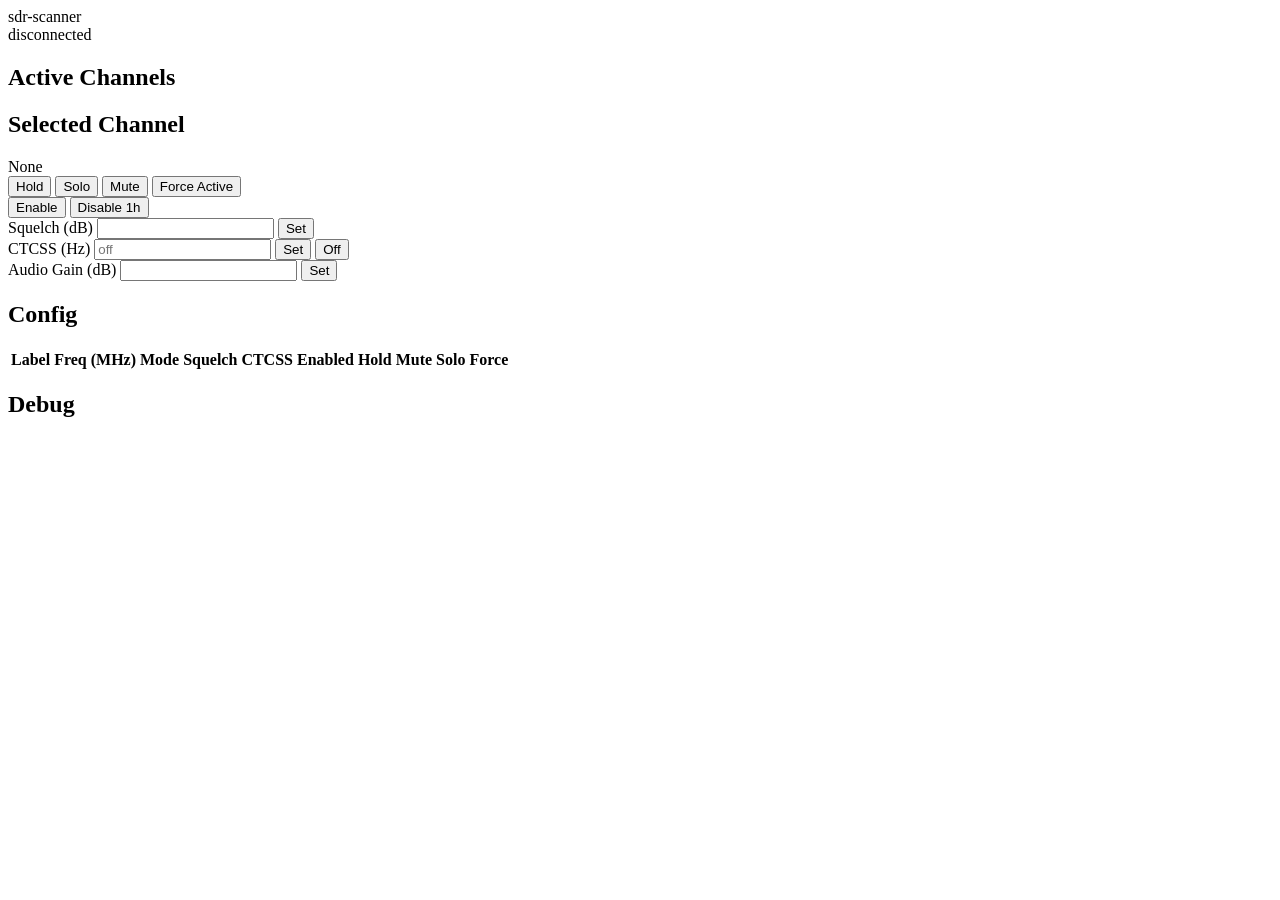
==== native/web/index.html @ 1fa4e135 "Add native C++/GNU Radio rewrite foundation (native/) Ground-up rewrite of the scanner in GNU Radio'" ====
<!doctype html>
<html lang="en">
<head>
  <meta charset="utf-8" />
  <meta name="viewport" content="width=device-width,initial-scale=1" />
  <title>sdr-scanner</title>
  <link rel="stylesheet" href="/style.css" />
</head>
<body>
  <header>
    <div class="title">sdr-scanner</div>
    <div class="status" id="connStatus">disconnected</div>
  </header>

  <main>
    <section class="left">
      <h2>Active Channels</h2>
      <div id="activeList" class="active-list"></div>
    </section>

    <section class="right">
      <div class="card">
        <h2>Selected Channel</h2>
        <div id="selectedMeta" class="selected-meta">None</div>
        <div class="btn-row">
          <button id="btnHold" class="btn">Hold</button>
          <button id="btnSolo" class="btn">Solo</button>
          <button id="btnMute" class="btn">Mute</button>
          <button id="btnForce" class="btn danger">Force Active</button>
        </div>
        <div class="btn-row">
          <button id="btnEnable" class="btn">Enable</button>
          <button id="btnDisable1h" class="btn">Disable 1h</button>
        </div>

        <div class="field-row">
          <label for="squelchInput">Squelch (dB)</label>
          <input id="squelchInput" type="number" step="1" />
          <button id="btnSquelchApply">Set</button>
        </div>
        <div class="field-row">
          <label for="ctcssInput">CTCSS (Hz)</label>
          <input id="ctcssInput" type="number" step="0.1" placeholder="off" />
          <button id="btnCtcssApply">Set</button>
          <button id="btnCtcssClear">Off</button>
        </div>
        <div class="field-row">
          <label for="gainInput">Audio Gain (dB)</label>
          <input id="gainInput" type="number" step="1" />
          <button id="btnGainApply">Set</button>
        </div>
      </div>

      <div class="card">
        <h2>Config</h2>
        <div class="table-wrap">
          <table id="cfgTable">
            <thead>
              <tr>
                <th>Label</th>
                <th>Freq (MHz)</th>
                <th>Mode</th>
                <th>Squelch</th>
                <th>CTCSS</th>
                <th>Enabled</th>
                <th>Hold</th>
                <th>Mute</th>
                <th>Solo</th>
                <th>Force</th>
              </tr>
            </thead>
            <tbody></tbody>
          </table>
        </div>
      </div>

      <div class="card">
        <h2>Debug</h2>
        <pre id="log"></pre>
      </div>
    </section>
  </main>

<script src="/app.js"></script>
</body>
</html>
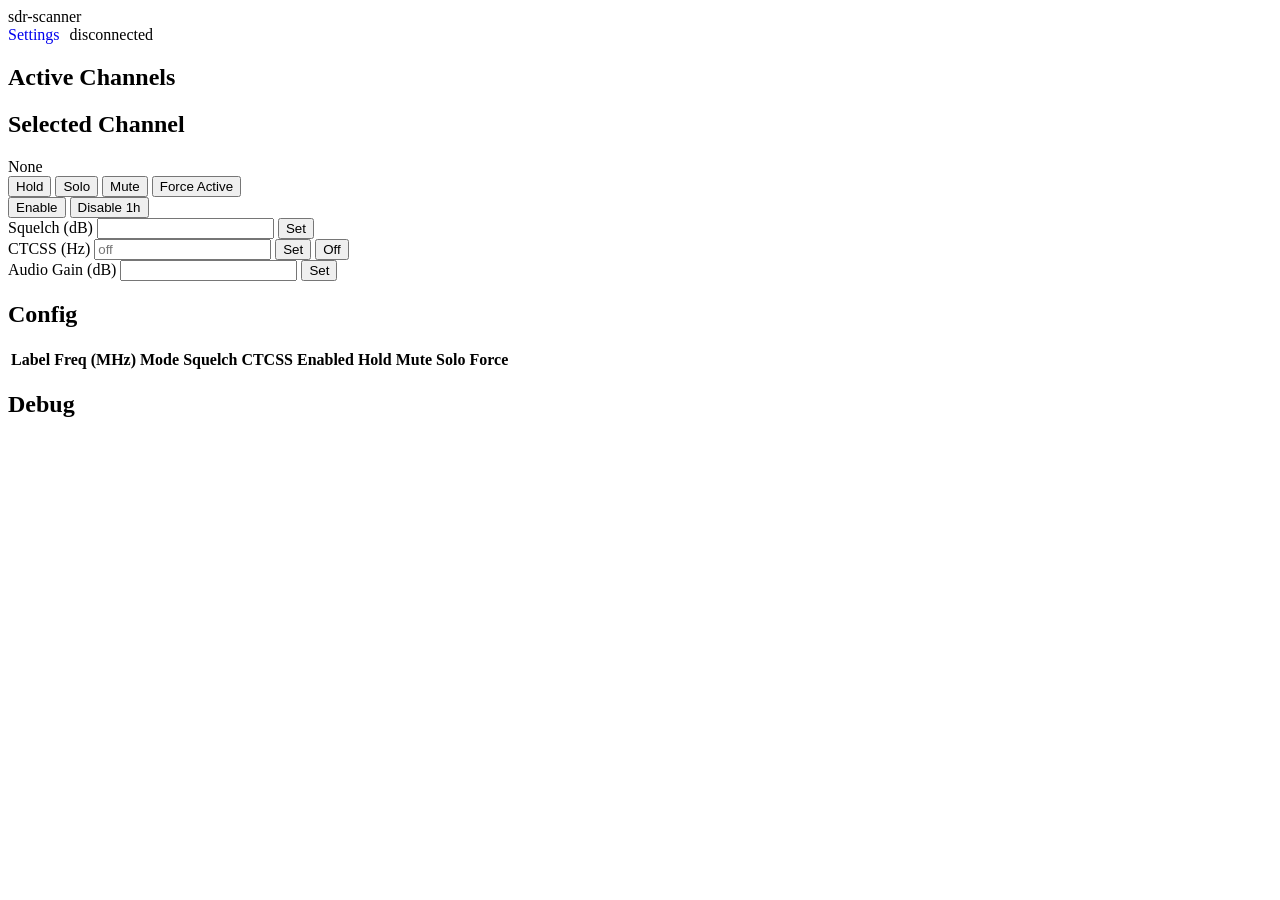
==== commit 2a4beb3e: "Add a settings page to edit channels, receivers, and audio outputs Previously the only way to add/ed" ====
--- a/native/web/index.html
+++ b/native/web/index.html
@@ -9,7 +9,10 @@
 <body>
   <header>
     <div class="title">sdr-scanner</div>
-    <div class="status" id="connStatus">disconnected</div>
+    <div style="display:flex; align-items:center; gap:10px;">
+      <a class="status" href="/settings.html" style="text-decoration:none;">Settings</a>
+      <div class="status" id="connStatus">disconnected</div>
+    </div>
   </header>
 
   <main>
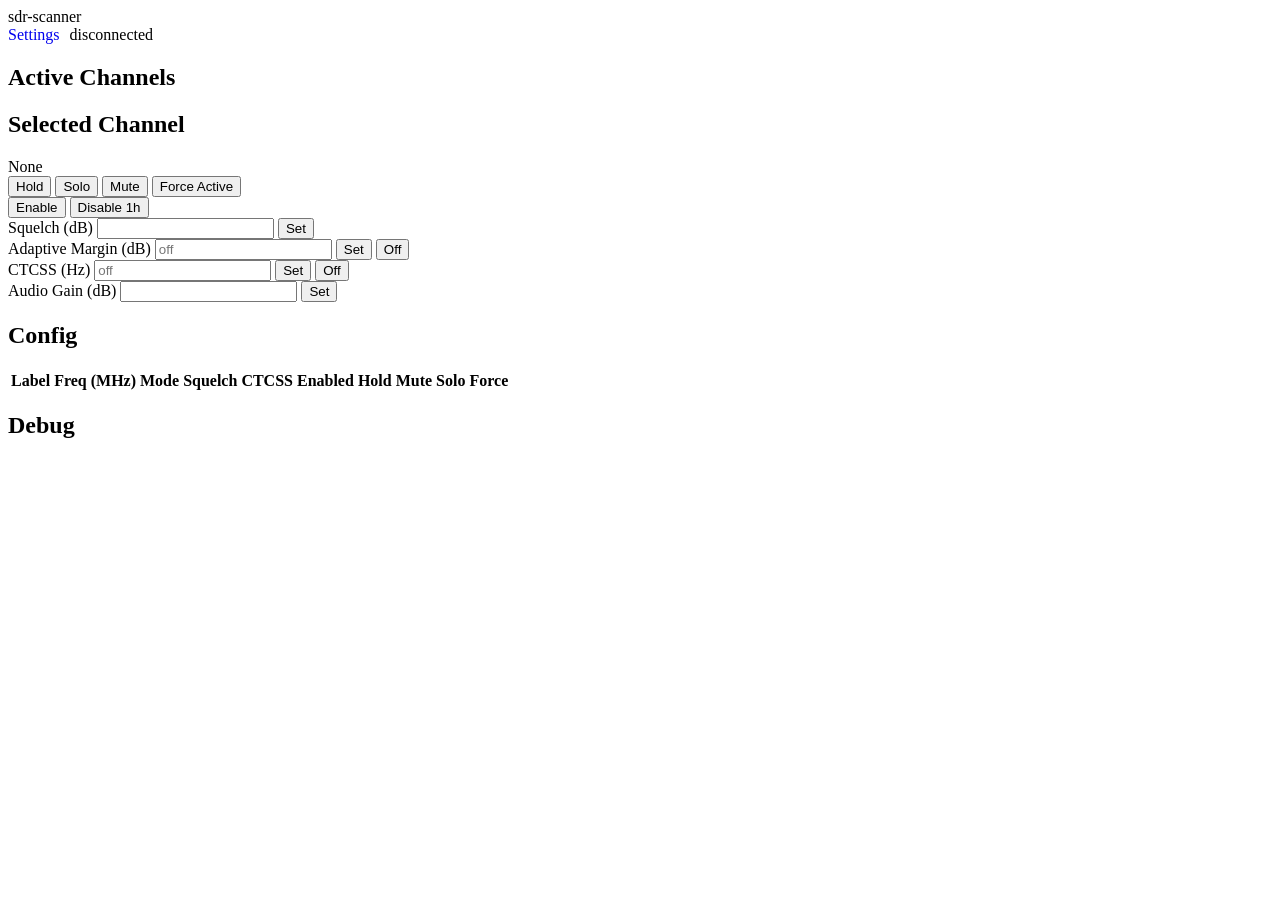
==== commit 62248148: "Add adaptive noise-floor-relative squelch and squelch debounce Real-world testing showed the fixed-t" ====
--- a/native/web/index.html
+++ b/native/web/index.html
@@ -40,6 +40,12 @@
           <label for="squelchInput">Squelch (dB)</label>
           <input id="squelchInput" type="number" step="1" />
           <button id="btnSquelchApply">Set</button>
+        </div>
+        <div class="field-row">
+          <label for="squelchMarginInput" title="When set, overrides Squelch: threshold tracks the live noise floor plus this margin">Adaptive Margin (dB)</label>
+          <input id="squelchMarginInput" type="number" step="1" placeholder="off" />
+          <button id="btnSquelchMarginApply">Set</button>
+          <button id="btnSquelchMarginClear">Off</button>
         </div>
         <div class="field-row">
           <label for="ctcssInput">CTCSS (Hz)</label>
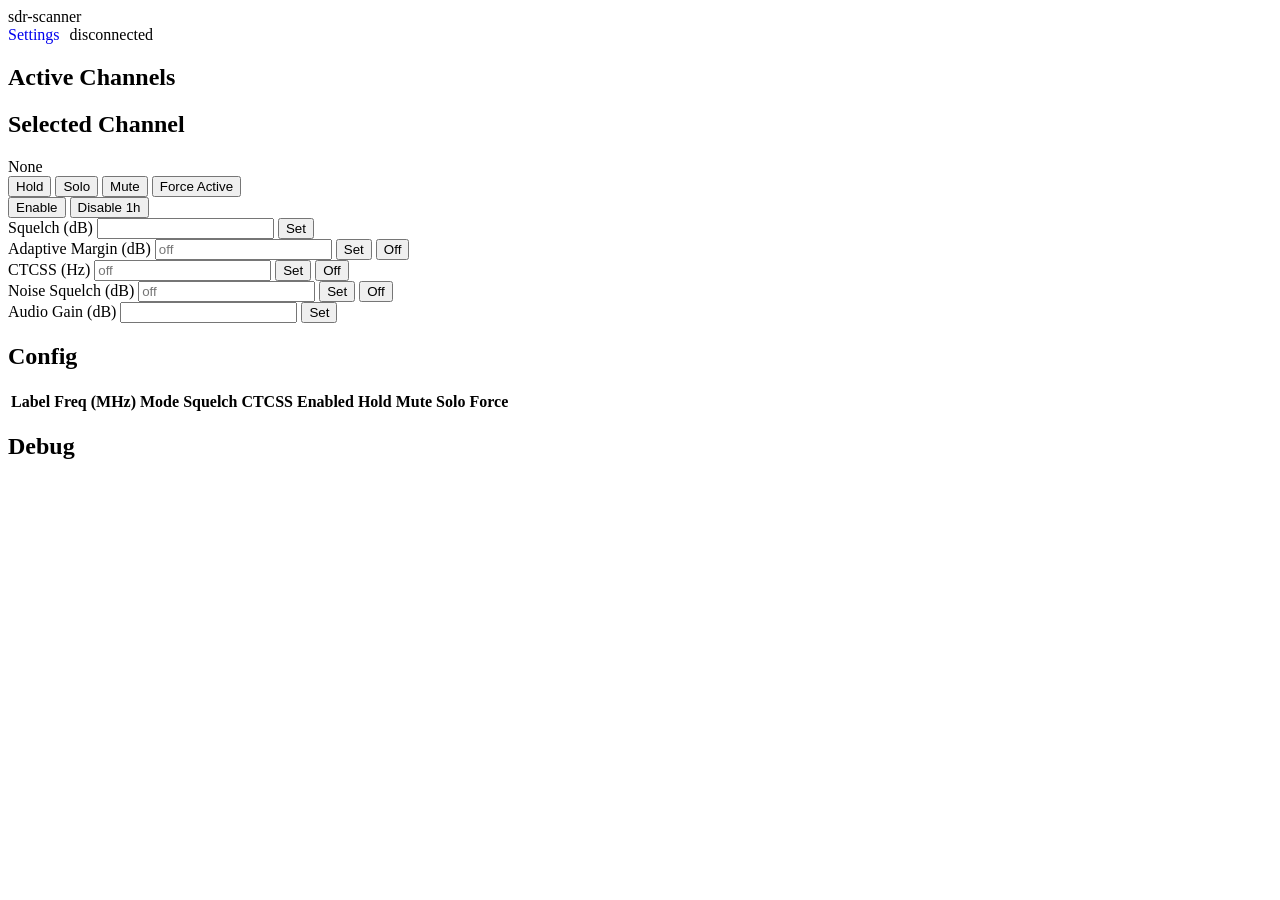
==== commit 7d2923b6: "Add FM noise squelch to reject broadband noise pops Real-hardware use showed short "pops" reaching t" ====
--- a/native/web/index.html
+++ b/native/web/index.html
@@ -54,6 +54,12 @@
           <button id="btnCtcssClear">Off</button>
         </div>
         <div class="field-row">
+          <label for="noiseSquelchInput" title="FM/NFM only: also requires the demodulated hiss above 4-7kHz to drop below this level, to reject broadband noise bursts that clear the power squelch but never capture the FM carrier">Noise Squelch (dB)</label>
+          <input id="noiseSquelchInput" type="number" step="1" placeholder="off" />
+          <button id="btnNoiseSquelchApply">Set</button>
+          <button id="btnNoiseSquelchClear">Off</button>
+        </div>
+        <div class="field-row">
           <label for="gainInput">Audio Gain (dB)</label>
           <input id="gainInput" type="number" step="1" />
           <button id="btnGainApply">Set</button>
